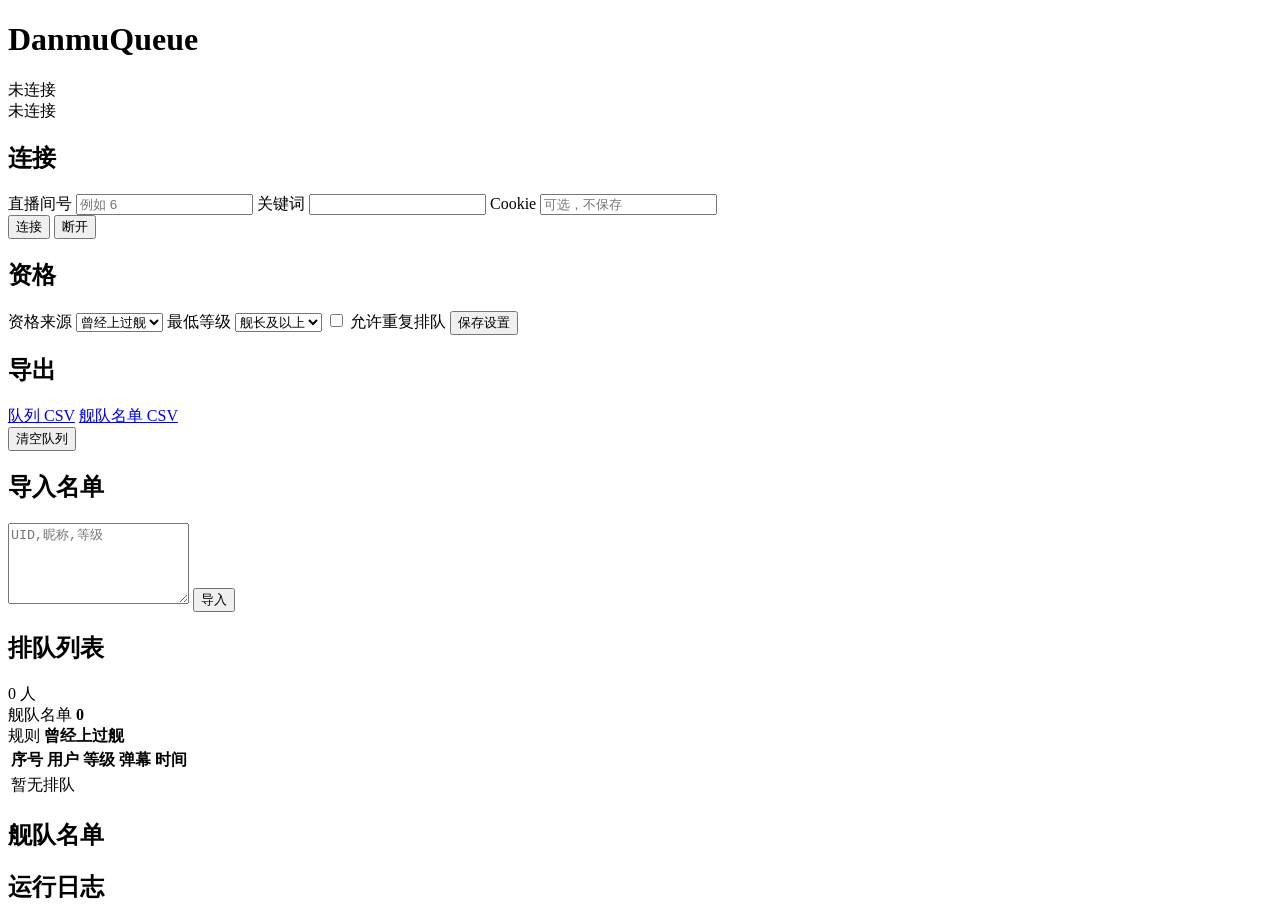
==== web/index.html @ a8369fee "feat: init" ====
<!doctype html>
<html lang="zh-CN">
  <head>
    <meta charset="utf-8" />
    <meta name="viewport" content="width=device-width, initial-scale=1" />
    <title>DanmuQueue</title>
    <link rel="stylesheet" href="/styles.css" />
  </head>
  <body>
    <header class="topbar">
      <div>
        <h1>DanmuQueue</h1>
        <div class="subline" id="roomLine">未连接</div>
      </div>
      <div class="status" id="statusPill">
        <span class="status-dot"></span>
        <span id="statusText">未连接</span>
      </div>
    </header>

    <main class="layout">
      <aside class="settings-panel">
        <section class="section">
          <h2>连接</h2>
          <label>
            <span>直播间号</span>
            <input id="roomInput" inputmode="numeric" autocomplete="off" placeholder="例如 6" />
          </label>
          <label>
            <span>关键词</span>
            <input id="keywordInput" autocomplete="off" />
          </label>
          <label>
            <span>Cookie</span>
            <input id="cookieInput" type="password" autocomplete="off" placeholder="可选，不保存" />
          </label>
          <div class="button-row">
            <button id="connectBtn" class="primary">连接</button>
            <button id="disconnectBtn">断开</button>
          </div>
        </section>

        <section class="section">
          <h2>资格</h2>
          <label>
            <span>资格来源</span>
            <select id="modeSelect">
              <option value="historical">曾经上过舰</option>
              <option value="current">当前在舰</option>
              <option value="all">不限制</option>
            </select>
          </label>
          <label>
            <span>最低等级</span>
            <select id="guardSelect">
              <option value="3">舰长及以上</option>
              <option value="2">提督及以上</option>
              <option value="1">总督</option>
            </select>
          </label>
          <label class="checkline">
            <input id="repeatInput" type="checkbox" />
            <span>允许重复排队</span>
          </label>
          <button id="saveBtn">保存设置</button>
        </section>

        <section class="section">
          <h2>导出</h2>
          <div class="button-row">
            <a class="button" href="/api/export/queue.csv">队列 CSV</a>
            <a class="button" href="/api/export/guards.csv">舰队名单 CSV</a>
          </div>
          <button id="clearBtn" class="danger">清空队列</button>
        </section>

        <section class="section">
          <h2>导入名单</h2>
          <textarea id="guardImport" rows="5" spellcheck="false" placeholder="UID,昵称,等级"></textarea>
          <button id="importBtn">导入</button>
        </section>
      </aside>

      <section class="queue-panel">
        <div class="panel-head">
          <div>
            <h2>排队列表</h2>
            <span id="queueCount">0 人</span>
          </div>
          <div class="metric-row">
            <div class="metric">
              <span>舰队名单</span>
              <strong id="guardCount">0</strong>
            </div>
            <div class="metric">
              <span>规则</span>
              <strong id="ruleText">曾经上过舰</strong>
            </div>
          </div>
        </div>
        <div class="table-wrap">
          <table>
            <thead>
              <tr>
                <th>序号</th>
                <th>用户</th>
                <th>等级</th>
                <th>弹幕</th>
                <th>时间</th>
              </tr>
            </thead>
            <tbody id="queueBody">
              <tr>
                <td colspan="5" class="empty">暂无排队</td>
              </tr>
            </tbody>
          </table>
        </div>
      </section>

      <aside class="activity-panel">
        <section class="section">
          <h2>舰队名单</h2>
          <div class="guard-list" id="guardList"></div>
        </section>
        <section class="section">
          <h2>运行日志</h2>
          <div class="log-list" id="logList"></div>
        </section>
      </aside>
    </main>

    <script src="/app.js"></script>
  </body>
</html>
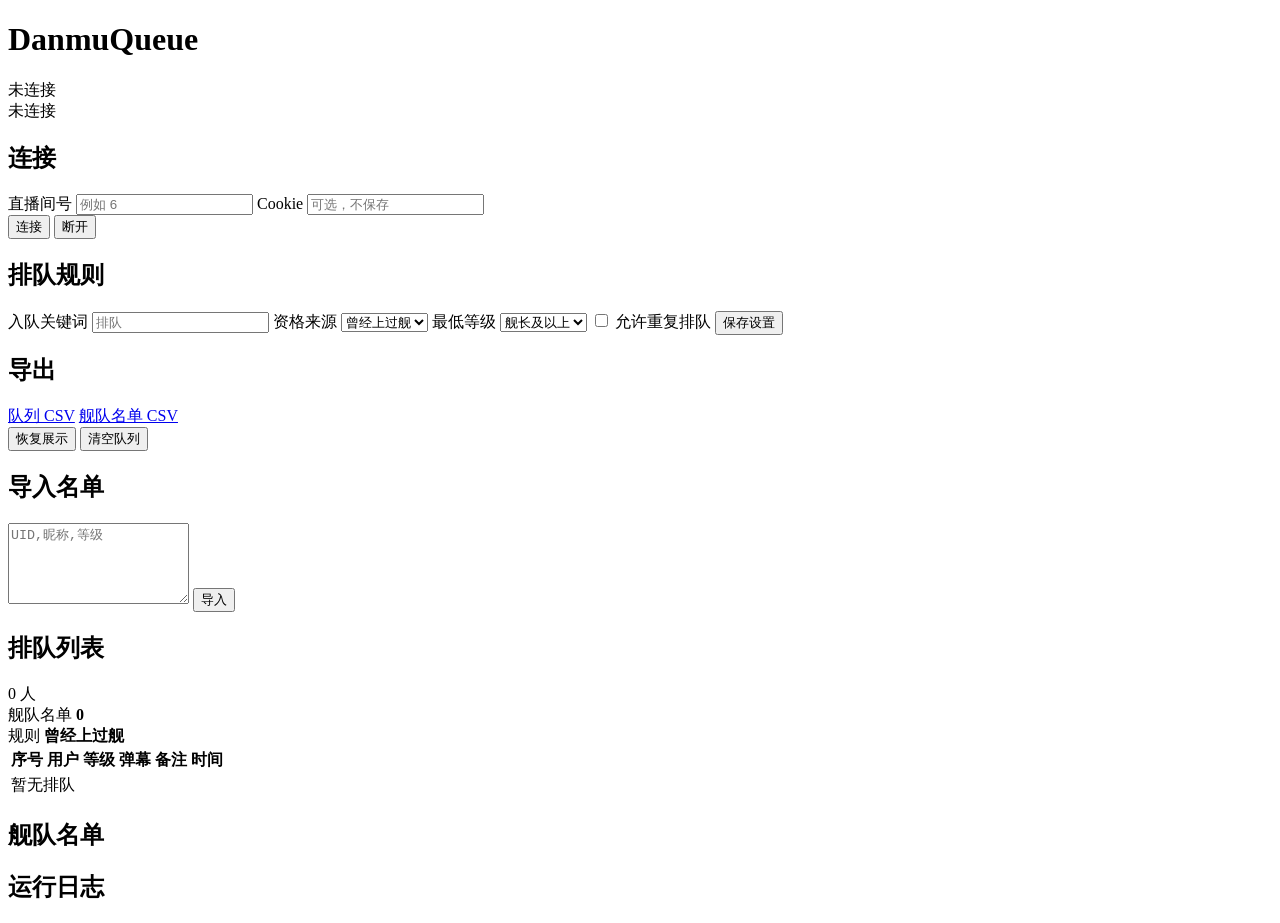
==== commit 22d80fc8: "feat: 新增直播排队 overlay 与断线补漏" ====
--- a/web/index.html
+++ b/web/index.html
@@ -27,10 +27,6 @@
             <input id="roomInput" inputmode="numeric" autocomplete="off" placeholder="例如 6" />
           </label>
           <label>
-            <span>关键词</span>
-            <input id="keywordInput" autocomplete="off" />
-          </label>
-          <label>
             <span>Cookie</span>
             <input id="cookieInput" type="password" autocomplete="off" placeholder="可选，不保存" />
           </label>
@@ -41,7 +37,11 @@
         </section>
 
         <section class="section">
-          <h2>资格</h2>
+          <h2>排队规则</h2>
+          <label>
+            <span>入队关键词</span>
+            <input id="keywordInput" autocomplete="off" placeholder="排队" />
+          </label>
           <label>
             <span>资格来源</span>
             <select id="modeSelect">
@@ -71,7 +71,10 @@
             <a class="button" href="/api/export/queue.csv">队列 CSV</a>
             <a class="button" href="/api/export/guards.csv">舰队名单 CSV</a>
           </div>
-          <button id="clearBtn" class="danger">清空队列</button>
+          <div class="button-row">
+            <button id="resetOverlayBtn">恢复展示</button>
+            <button id="clearBtn" class="danger">清空队列</button>
+          </div>
         </section>
 
         <section class="section">
@@ -106,12 +109,13 @@
                 <th>用户</th>
                 <th>等级</th>
                 <th>弹幕</th>
+                <th>备注</th>
                 <th>时间</th>
               </tr>
             </thead>
             <tbody id="queueBody">
               <tr>
-                <td colspan="5" class="empty">暂无排队</td>
+                <td colspan="6" class="empty">暂无排队</td>
               </tr>
             </tbody>
           </table>
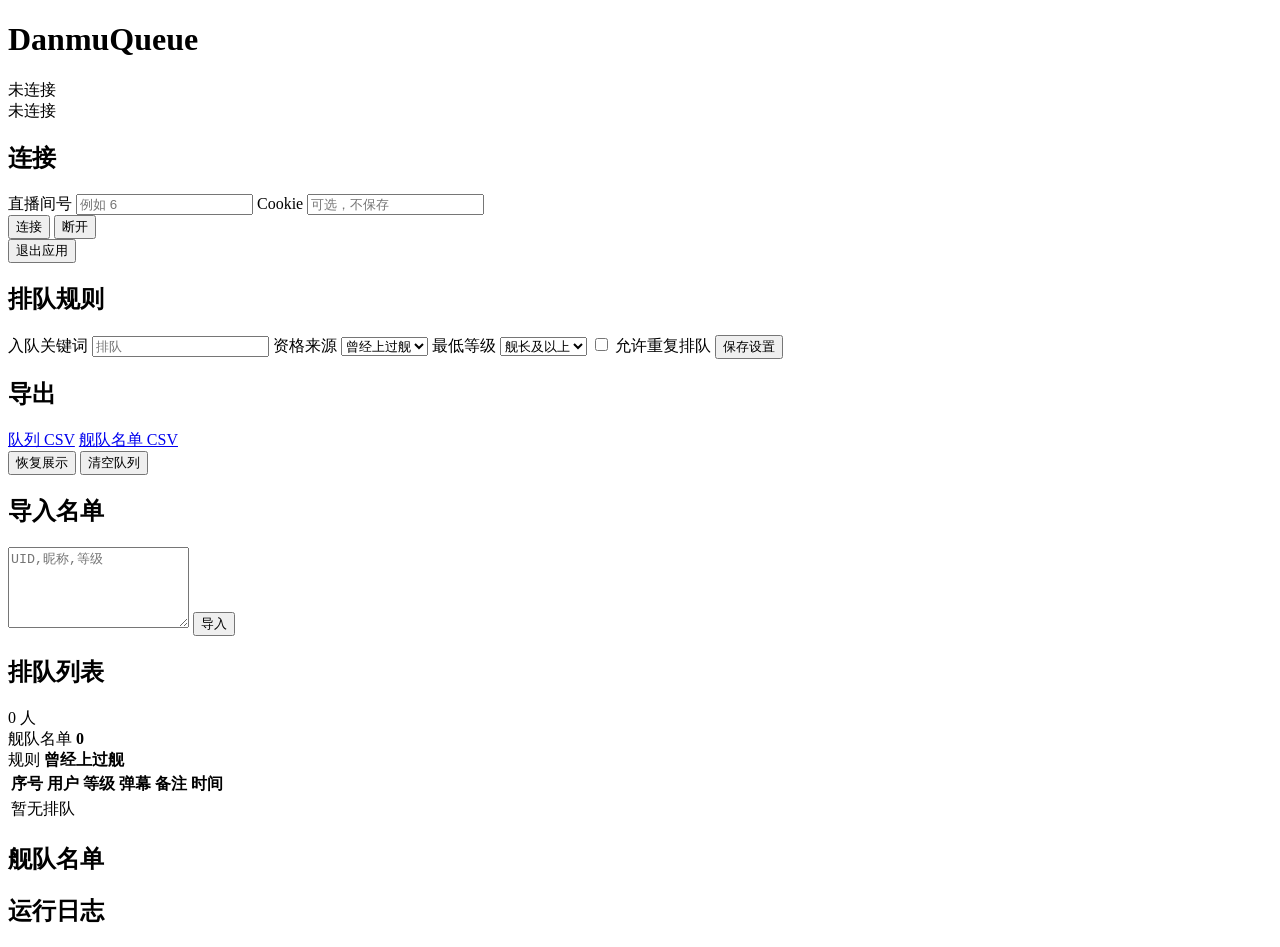
==== commit d14c6660: "feat: 支持 macOS 桌面应用与 DMG 打包" ====
--- a/web/index.html
+++ b/web/index.html
@@ -34,6 +34,7 @@
             <button id="connectBtn" class="primary">连接</button>
             <button id="disconnectBtn">断开</button>
           </div>
+          <button id="shutdownBtn" class="subtle">退出应用</button>
         </section>
 
         <section class="section">
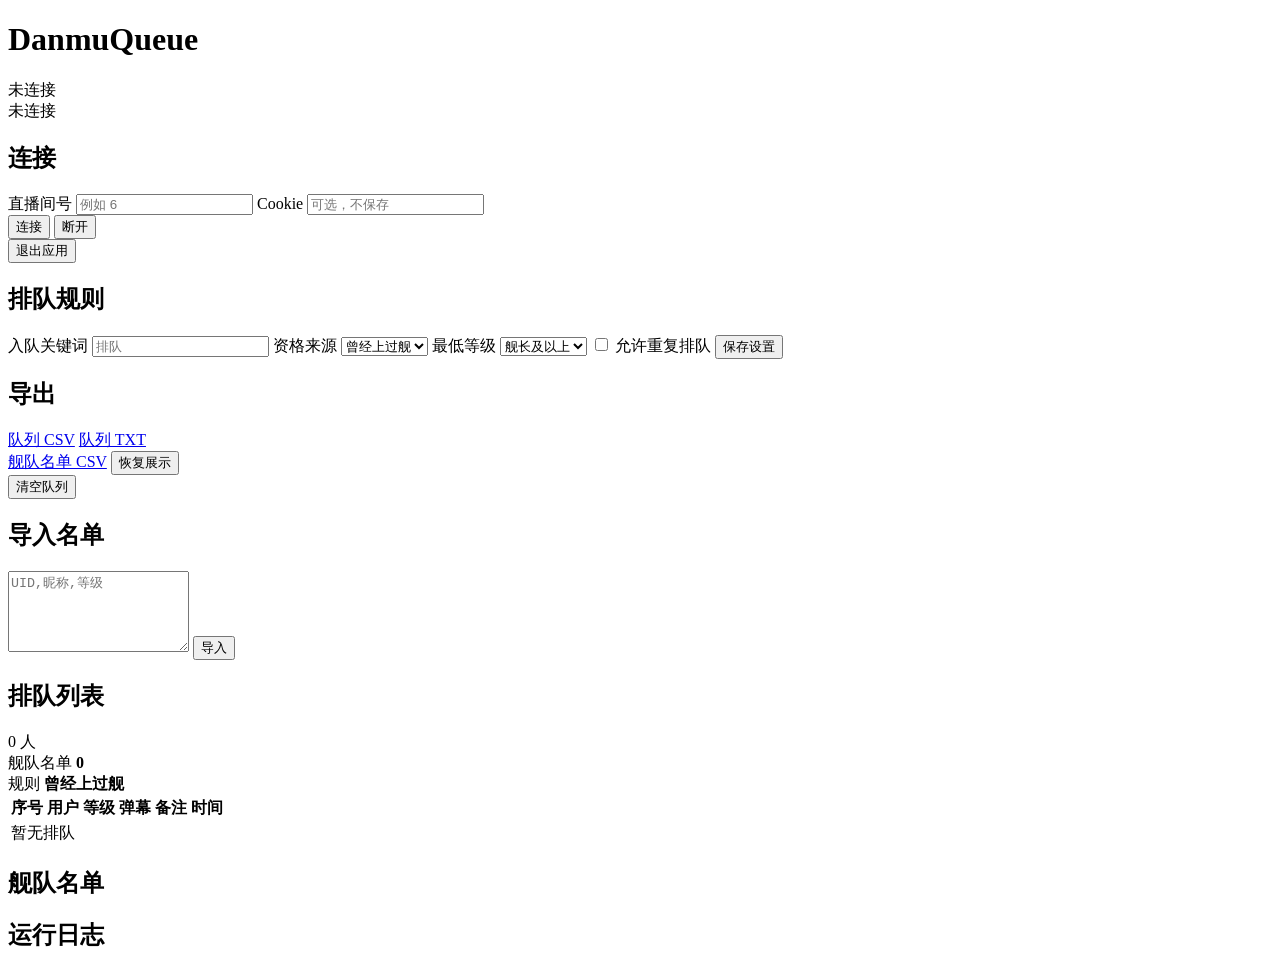
==== commit 07811558: "feat: 支持队列 TXT 导出 - 新增队列 TXT 下载接口 - 管理页增加“队列 TXT”导出按钮 - 按“1. 名字 备注”格式导出比分备注 - 更新 TODO 和 README，并补充导出" ====
--- a/web/index.html
+++ b/web/index.html
@@ -70,12 +70,13 @@
           <h2>导出</h2>
           <div class="button-row">
             <a class="button" href="/api/export/queue.csv">队列 CSV</a>
-            <a class="button" href="/api/export/guards.csv">舰队名单 CSV</a>
+            <a class="button" href="/api/export/queue.txt">队列 TXT</a>
           </div>
           <div class="button-row">
+            <a class="button" href="/api/export/guards.csv">舰队名单 CSV</a>
             <button id="resetOverlayBtn">恢复展示</button>
-            <button id="clearBtn" class="danger">清空队列</button>
           </div>
+          <button id="clearBtn" class="danger">清空队列</button>
         </section>
 
         <section class="section">
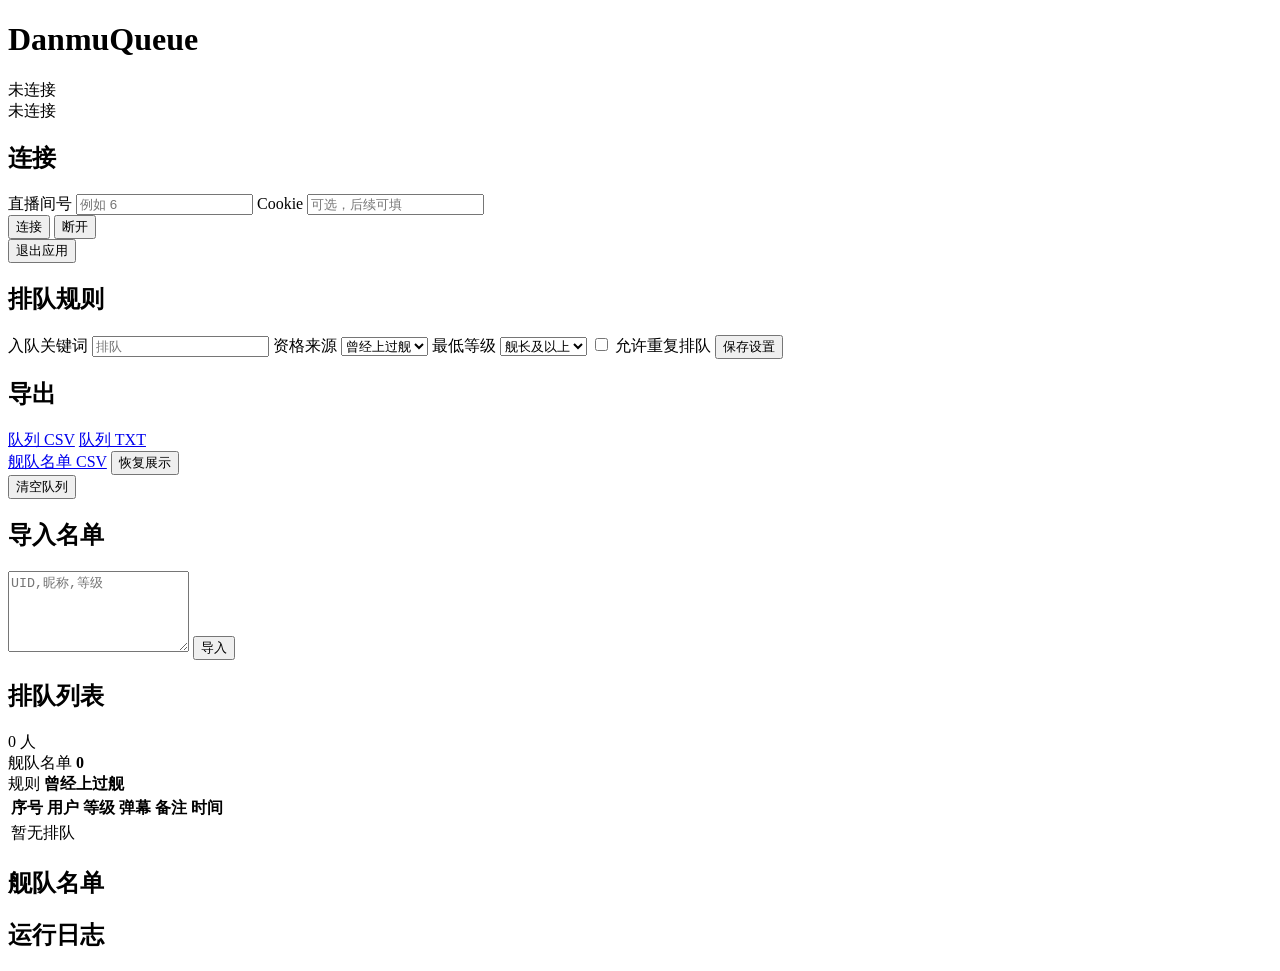
==== commit fdf3c3cd: "feat: 增加本地配置与 GitHub Windows 打包 - 支持读取/保存 config.local.json - 新增配置模板和使用手册 - 增加 GitHub Actions Window" ====
--- a/web/index.html
+++ b/web/index.html
@@ -28,7 +28,7 @@
           </label>
           <label>
             <span>Cookie</span>
-            <input id="cookieInput" type="password" autocomplete="off" placeholder="可选，不保存" />
+            <input id="cookieInput" type="password" autocomplete="off" placeholder="可选，后续可填" />
           </label>
           <div class="button-row">
             <button id="connectBtn" class="primary">连接</button>
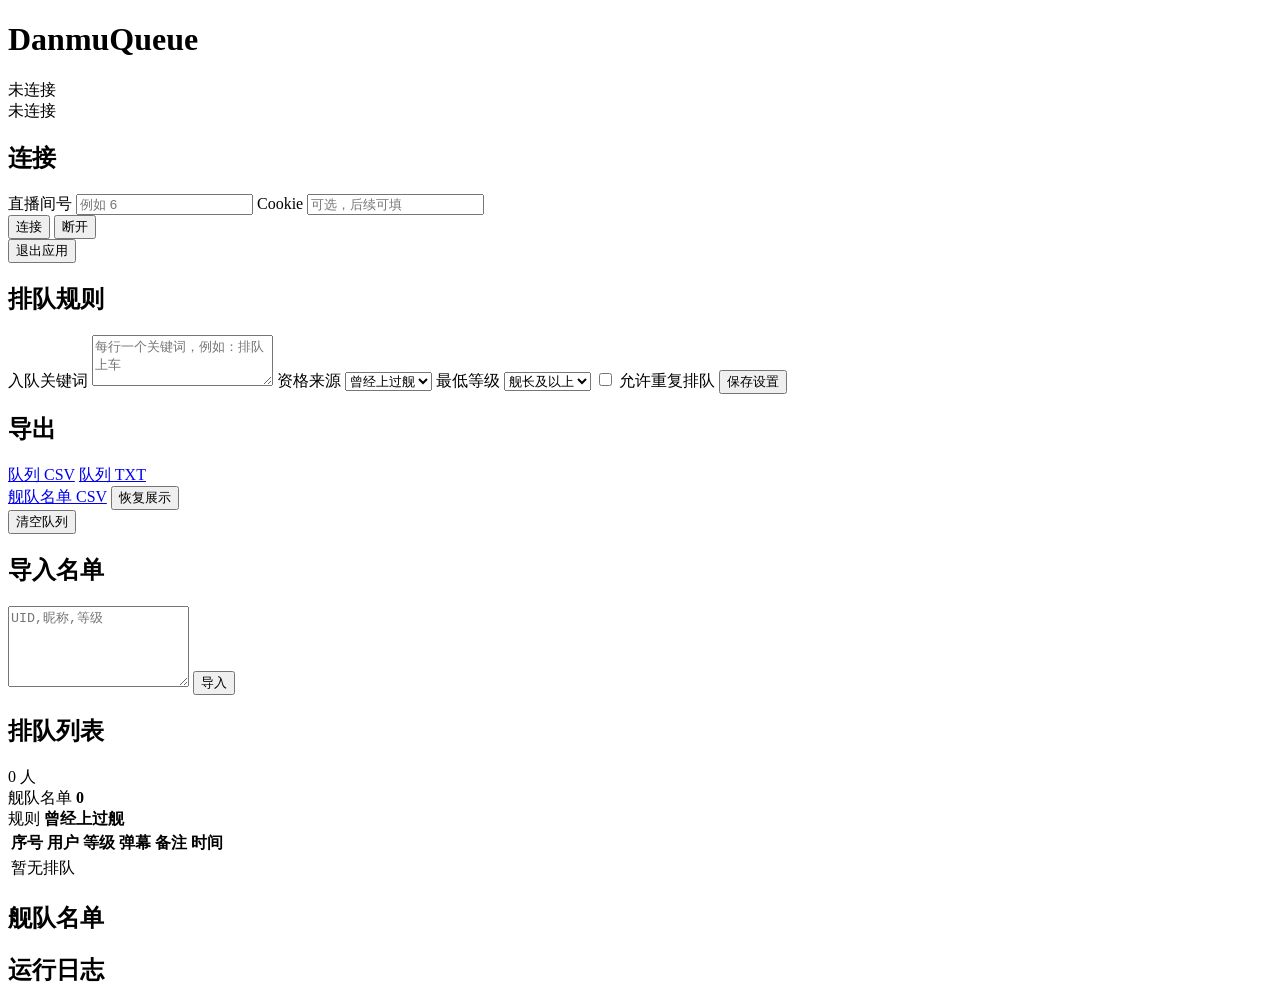
==== commit 263cefd6: "feat: 支持多关键词与透明白字 overlay 展示" ====
--- a/web/index.html
+++ b/web/index.html
@@ -41,7 +41,7 @@
           <h2>排队规则</h2>
           <label>
             <span>入队关键词</span>
-            <input id="keywordInput" autocomplete="off" placeholder="排队" />
+            <textarea id="keywordInput" rows="3" spellcheck="false" placeholder="每行一个关键词，例如：排队&#10;上车"></textarea>
           </label>
           <label>
             <span>资格来源</span>
